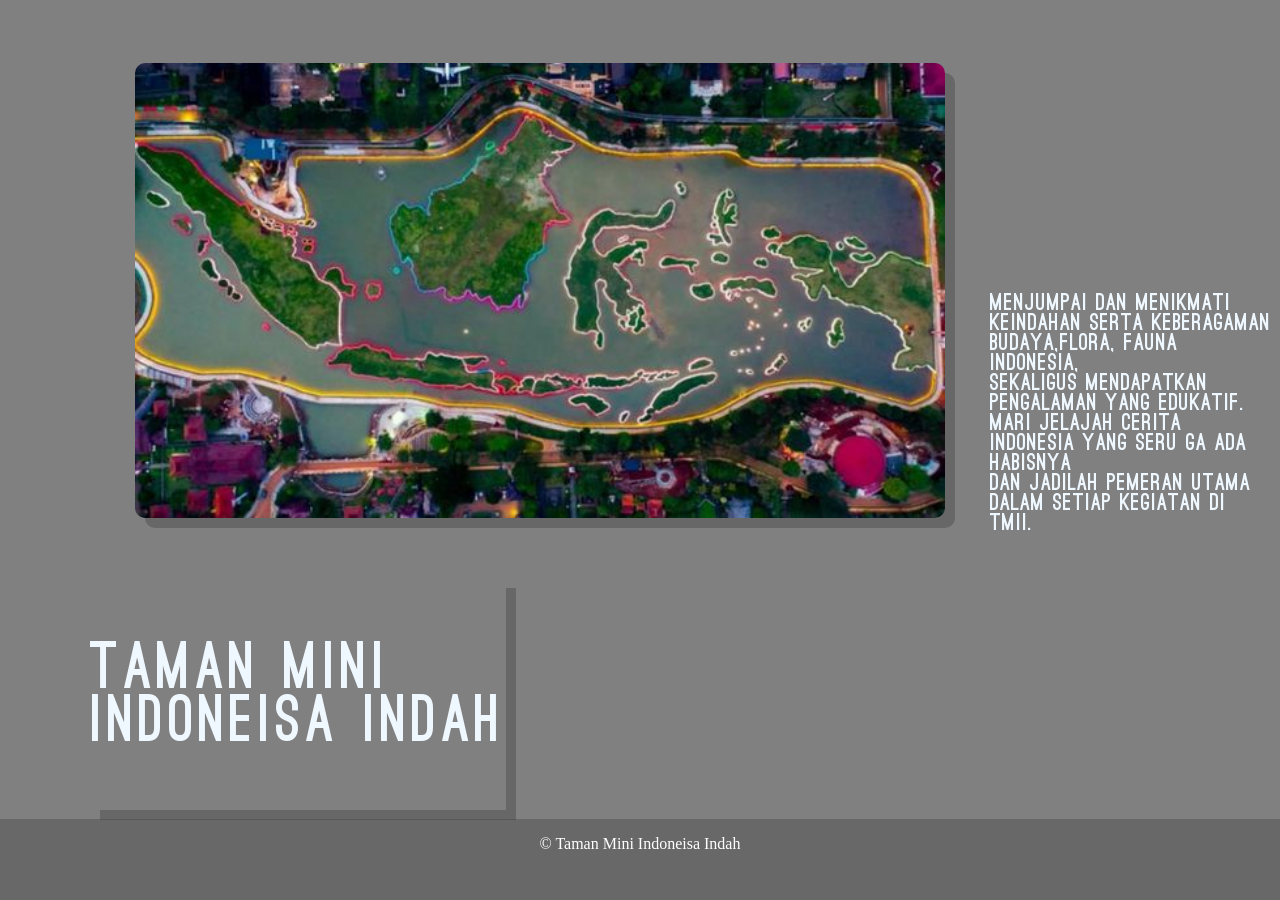
==== about.html @ 4cbefe08 "about update" ====
<!DOCTYPE html>
<html lang="en">
<head>
    <meta charset="UTF-8">
    <meta name="viewport" content="width=device-width, initial-scale=1.0">
    <title>About TMII</title>
    <link rel="stylesheet" href="about.css">
    <link rel="stylesheet" href="https://cdnjs.cloudflare.com/ajax/libs/font-awesome/6.2.0/css/all.min.css">
    <!-- icon web -->
    <link rel="icon" href="./img/icon-tmii.jpg" type="image/gif" sizes="16x16">
</head>
<body>

    <div class="jdl">
        <div>
            <p>Taman Mini<br>
                Indoneisa Indah</p>
        </div>
        
    </div>

    <div>
        <img src="./img/img/img-about/indonesia.jpeg" class="img-1">
        
        <p class="text-1">Menjumpai dan menikmati keindahan serta keberagaman budaya,flora, fauna Indonesia,<br> 
            Sekaligus mendapatkan pengalaman yang edukatif.<br> 
            Mari Jelajah Cerita Indonesia yang seru ga ada habisnya<br>
            dan jadilah pemeran utama dalam setiap kegiatan di TMII.
        </p>
    </div>


    
<!--     
    <img src="./img/img-about/CAG.jpg" class="img-2">
    <div class="info-box1">
        <h2 class="h2-1">Contemporary Art Gallery</h2>
        <p class="info-2" style="font-family: reguler;">Contemporary Art Gallery (CAG) TMII hadir sebagai ruang ekspresi seni, merespon dan menerima ide-ide baru, pendekatan baru, dan komitmen berkelanjutan terhadap pembelajaran, perubahan, dan pertumbuhan zaman. Platform seni ini memperlihatkan kontiniunitas seni tradisional hingga masa kini Indonesia. CAG dapat diakses secara gratis oleh para pengunjung setiap harinya mulai pukul 08.00 sd 17.00 WIB.</p>
    </div>


    <img src="./img/img-about/CAG.jpg" class="img-2">
    <div class="info-box3">
        <h2 class="h2-2">Contemporary Art Gallery</h2>
        <p class="info 3" style="font-family: reguler;">Contemporary Art Gallery (CAG) TMII hadir sebagai ruang ekspresi seni, merespon dan menerima ide-ide baru, pendekatan baru, dan komitmen berkelanjutan terhadap pembelajaran, perubahan, dan pertumbuhan zaman. Platform seni ini memperlihatkan kontiniunitas seni tradisional hingga masa kini Indonesia. CAG dapat diakses secara gratis oleh para pengunjung setiap harinya mulai pukul 08.00 sd 17.00 WIB.</p>
    </div>  -->







    <!-- footer -->
    <div class="footer">
        <p>&copy; Taman Mini Indoneisa Indah</p>
      </div>
    
    
</body>
</html>
---- about.css ----
/* text reguler */
@font-face {
    font-family: ost;
    src: url(./font/ostrich-black.ttf);
}


@font-face {
    font-family: reguler;
    src: url(font/PTSans-Regular.ttf);
}

body {
    background-color: grey;
    padding: 0;
    margin: 0;
}

/* awalan */
.jdl {
    position: absolute;
    color: aliceblue;
    font-family: ost;
    font-size: 7vh;
    left: 10vh;
    letter-spacing: 5px;
    bottom: 10vh;
    font-weight: bold;
    box-shadow: 10px 10px rgba(0, 0, 0, 0.199);

}

/* info 1 */
.img-1 {
    position: absolute;
    top: 7vh;
    left: 15vh;
    width: 90vh;
    box-sizing: border-box;
    box-shadow: 10px 10px rgba(0, 0, 0, 0.199);
    border-radius: 10px;
}

.text-1 {
    position: absolute;
    margin-left: 110vh;
    margin-right: 1vh;
    top: 30vh;
    font-size: 23px;
    color: aliceblue;
    font-family: ost;
    letter-spacing: 1px;
}


/* info 2 */
.info-box1 {position: absolute;
    top: 110vh;
    left: 98vh;
    border: 1px solid #ccc; 
    padding: 20px; 
    margin: 20px; 
    border-radius: 8px; 
    background-color: rgb(255, 255, 255);
    box-shadow: 0 0 10px black; 
}

.img-2 {
    position: absolute;
    font-family: reguler;
    width: 80vh;
    left: 10vh;
    top: 110vh;
    border-radius: 10px;
    box-sizing: border-box;
    box-shadow: 10px 10px rgba(0, 0, 0, 0.3);

}

/* info 3 */
.info-box2 {position: absolute;
    top: 110vh;
    left: 98vh;
    border: 1px solid #ccc; 
    padding: 20px; 
    margin: 20px; 
    border-radius: 8px; 
    background-color: rgb(255, 255, 255);
    box-shadow: 0 0 10px black; 
}

.img-3 {
    position: absolute;
    font-family: reguler;
    width: 80vh;
    left: 10vh;
    top: 110vh;
    border-radius: 10px;
    box-sizing: border-box;
    box-shadow: 10px 10px rgba(0, 0, 0, 0.3);

}











/* footer */
.footer {
    background-color: #33333350;
    color: #fff;
    text-align: center;
    position: fixed;
    bottom: 0;
    width: 100%;
    height: 9vh;
}
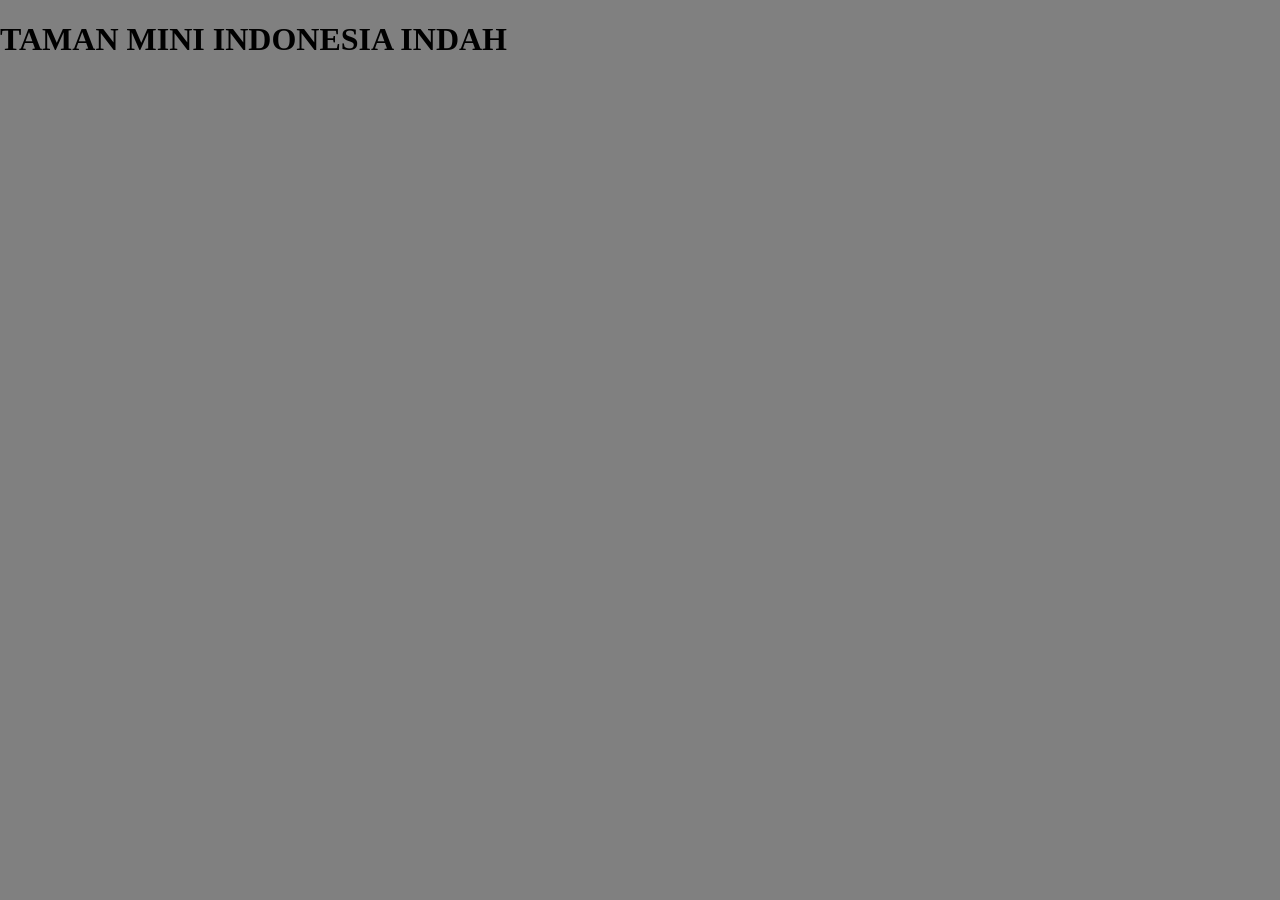
==== commit 4db65fc9: "update" ====
--- a/about.html
+++ b/about.html
@@ -3,59 +3,25 @@
 <head>
     <meta charset="UTF-8">
     <meta name="viewport" content="width=device-width, initial-scale=1.0">
-    <title>About TMII</title>
+    <title>TMII |ABOUT</title>
     <link rel="stylesheet" href="about.css">
     <link rel="stylesheet" href="https://cdnjs.cloudflare.com/ajax/libs/font-awesome/6.2.0/css/all.min.css">
-    <!-- icon web -->
     <link rel="icon" href="./img/icon-tmii.jpg" type="image/gif" sizes="16x16">
+    <!-- link icon web utama -->
+    <link href='https://unpkg.com/boxicons@2.1.4/css/boxicons.min.css' rel='stylesheet'>
 </head>
+
 <body>
+    <div class="container">
+        <h1>TAMAN MINI INDONESIA INDAH</h1>
+    
+        <div class="box">
+            <div class="box-info">
+                <p></p>
+            </div>
+        </div>
 
-    <div class="jdl">
-        <div>
-            <p>Taman Mini<br>
-                Indoneisa Indah</p>
-        </div>
-        
     </div>
-
-    <div>
-        <img src="./img/img/img-about/indonesia.jpeg" class="img-1">
-        
-        <p class="text-1">Menjumpai dan menikmati keindahan serta keberagaman budaya,flora, fauna Indonesia,<br> 
-            Sekaligus mendapatkan pengalaman yang edukatif.<br> 
-            Mari Jelajah Cerita Indonesia yang seru ga ada habisnya<br>
-            dan jadilah pemeran utama dalam setiap kegiatan di TMII.
-        </p>
-    </div>
-
-
-    
-<!--     
-    <img src="./img/img-about/CAG.jpg" class="img-2">
-    <div class="info-box1">
-        <h2 class="h2-1">Contemporary Art Gallery</h2>
-        <p class="info-2" style="font-family: reguler;">Contemporary Art Gallery (CAG) TMII hadir sebagai ruang ekspresi seni, merespon dan menerima ide-ide baru, pendekatan baru, dan komitmen berkelanjutan terhadap pembelajaran, perubahan, dan pertumbuhan zaman. Platform seni ini memperlihatkan kontiniunitas seni tradisional hingga masa kini Indonesia. CAG dapat diakses secara gratis oleh para pengunjung setiap harinya mulai pukul 08.00 sd 17.00 WIB.</p>
-    </div>
-
-
-    <img src="./img/img-about/CAG.jpg" class="img-2">
-    <div class="info-box3">
-        <h2 class="h2-2">Contemporary Art Gallery</h2>
-        <p class="info 3" style="font-family: reguler;">Contemporary Art Gallery (CAG) TMII hadir sebagai ruang ekspresi seni, merespon dan menerima ide-ide baru, pendekatan baru, dan komitmen berkelanjutan terhadap pembelajaran, perubahan, dan pertumbuhan zaman. Platform seni ini memperlihatkan kontiniunitas seni tradisional hingga masa kini Indonesia. CAG dapat diakses secara gratis oleh para pengunjung setiap harinya mulai pukul 08.00 sd 17.00 WIB.</p>
-    </div>  -->
-
-
-
-
-
-
-
-    <!-- footer -->
-    <div class="footer">
-        <p>&copy; Taman Mini Indoneisa Indah</p>
-      </div>
-    
     
 </body>
 </html>
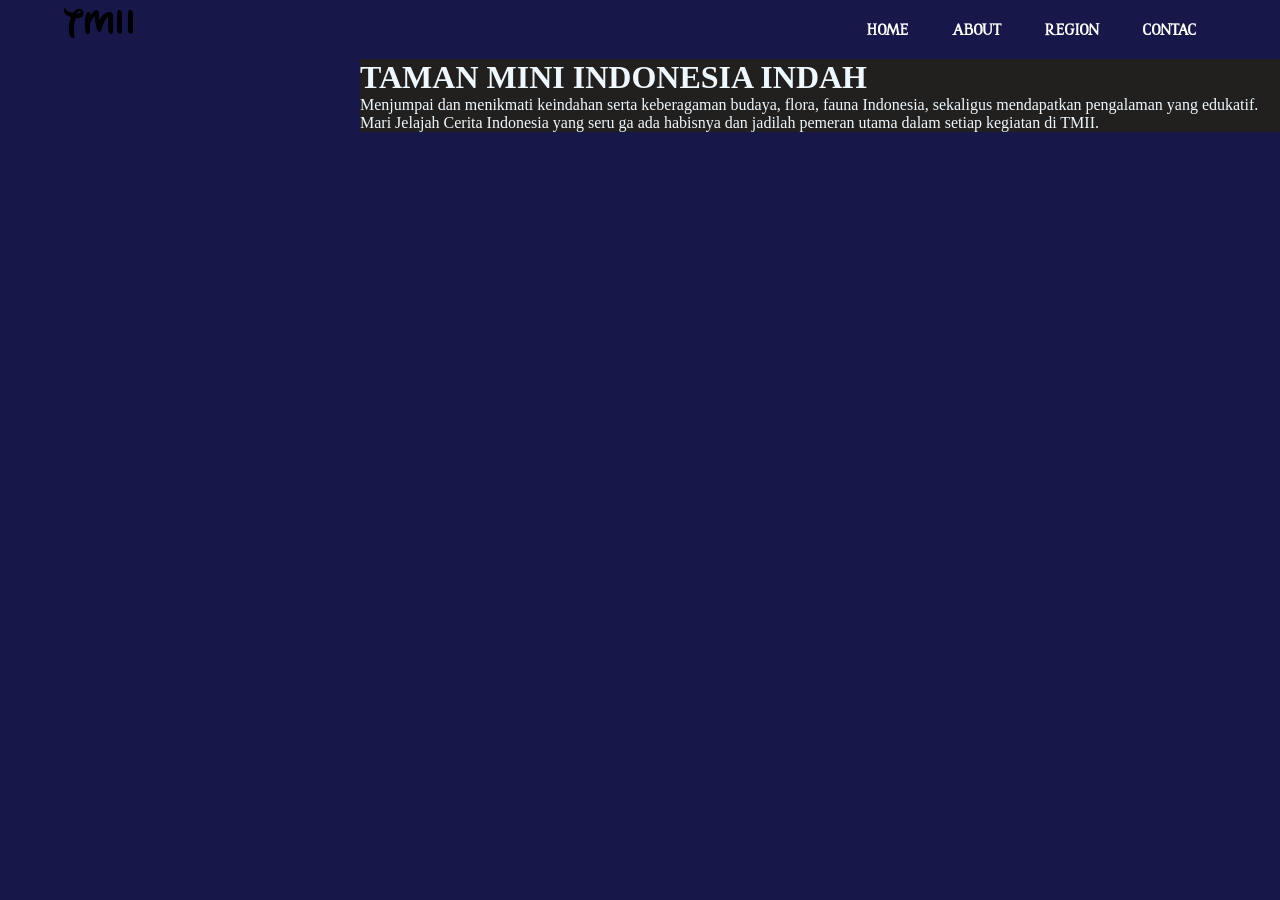
==== commit 92d8a042: "update" ====
--- a/about.html
+++ b/about.html
@@ -13,11 +13,24 @@
 
 <body>
     <div class="container">
-        <h1>TAMAN MINI INDONESIA INDAH</h1>
-    
-        <div class="box">
-            <div class="box-info">
-                <p></p>
+
+        <div class="navbar"> 
+            <h1 class="logo">TMII</h1>
+            <ul>
+                <li><a href="">HOME</a></li>
+                <li><a href="">ABOUT</a></li>
+                <li><a href="">REGION</a></li>
+                <li><a href="">CONTAC</a></li>
+            </ul>
+        </div>
+
+        <div class="info1">
+            <h1>TAMAN MINI INDONESIA INDAH</h1>
+            <div class="box">
+                <div class="box-info">
+                    <p>Menjumpai dan menikmati keindahan serta keberagaman budaya, flora, fauna Indonesia, sekaligus mendapatkan pengalaman yang edukatif.<br> 
+                    Mari Jelajah Cerita Indonesia yang seru ga ada habisnya dan jadilah pemeran utama dalam setiap kegiatan di TMII.</p>
+                </div>
             </div>
         </div>
 
--- a/about.css
+++ b/about.css
@@ -1,125 +1,74 @@
-/* text reguler */
+/* font judul tmii */
 @font-face {
-    font-family: ost;
-    src: url(./font/ostrich-black.ttf);
+    font-family: walto;
+    src: url(font/waltographUI.ttf);
 }
 
+/* icon */
+@font-face {
+    font-family: roma;
+    src: url(font/ROMANUS.otf);
+}
 
-@font-face {
-    font-family: reguler;
-    src: url(font/PTSans-Regular.ttf);
+* {
+    margin: 0;
+    padding: 0;
 }
 
 body {
-    background-color: grey;
-    padding: 0;
-    margin: 0;
+    background-color: rgb(23, 23, 73);
 }
 
-/* awalan */
-.jdl {
-    position: absolute;
-    color: aliceblue;
-    font-family: ost;
-    font-size: 7vh;
-    left: 10vh;
-    letter-spacing: 5px;
-    bottom: 10vh;
-    font-weight: bold;
-    box-shadow: 10px 10px rgba(0, 0, 0, 0.199);
-
-}
-
-/* info 1 */
-.img-1 {
-    position: absolute;
-    top: 7vh;
-    left: 15vh;
-    width: 90vh;
-    box-sizing: border-box;
-    box-shadow: 10px 10px rgba(0, 0, 0, 0.199);
-    border-radius: 10px;
-}
-
-.text-1 {
-    position: absolute;
-    margin-left: 110vh;
-    margin-right: 1vh;
-    top: 30vh;
-    font-size: 23px;
-    color: aliceblue;
-    font-family: ost;
-    letter-spacing: 1px;
-}
-
-
-/* info 2 */
-.info-box1 {position: absolute;
-    top: 110vh;
-    left: 98vh;
-    border: 1px solid #ccc; 
-    padding: 20px; 
-    margin: 20px; 
-    border-radius: 8px; 
-    background-color: rgb(255, 255, 255);
-    box-shadow: 0 0 10px black; 
-}
-
-.img-2 {
-    position: absolute;
-    font-family: reguler;
-    width: 80vh;
-    left: 10vh;
-    top: 110vh;
-    border-radius: 10px;
-    box-sizing: border-box;
-    box-shadow: 10px 10px rgba(0, 0, 0, 0.3);
-
-}
-
-/* info 3 */
-.info-box2 {position: absolute;
-    top: 110vh;
-    left: 98vh;
-    border: 1px solid #ccc; 
-    padding: 20px; 
-    margin: 20px; 
-    border-radius: 8px; 
-    background-color: rgb(255, 255, 255);
-    box-shadow: 0 0 10px black; 
-}
-
-.img-3 {
-    position: absolute;
-    font-family: reguler;
-    width: 80vh;
-    left: 10vh;
-    top: 110vh;
-    border-radius: 10px;
-    box-sizing: border-box;
-    box-shadow: 10px 10px rgba(0, 0, 0, 0.3);
+.container {
 
 }
 
 
-
-
-
-
-
-
-
-
-
-/* footer */
-.footer {
-    background-color: #33333350;
-    color: #fff;
-    text-align: center;
-    position: fixed;
-    bottom: 0;
-    width: 100%;
-    height: 9vh;
+/* navbar */
+.navbar {
+    width: 90%;
+    pad: 30px;
+    margin: auto;
+    display: flex;
+    align-items: center;
+    justify-content: space-between;
 }
 
+.logo {
+    width: 160px;
+    margin-top: -10px;
+    cursor: pointer;
+    font-family: walto;
+}
 
+.navbar ul li {
+    list-style: none;
+    display: inline-block;
+    margin: 20px;
+    font-family: roma;
+}
+
+.navbar ul li a {
+    text-decoration: none;
+    text-transform: uppercase;
+    color: #fff;
+    font-weight: 600;
+    background: transparent;
+}
+
+li a:hover {
+    background: #fff;
+    transition: 0.5s;
+    text-decoration: none;
+}
+
+.navbar a:hover {
+    color: rgb(49, 40, 113);
+}
+
+.info1 {
+    position: relative;
+    color: aliceblue;
+    background-color: rgb(33, 32, 30);
+    margin-left: 40vh;
+}
